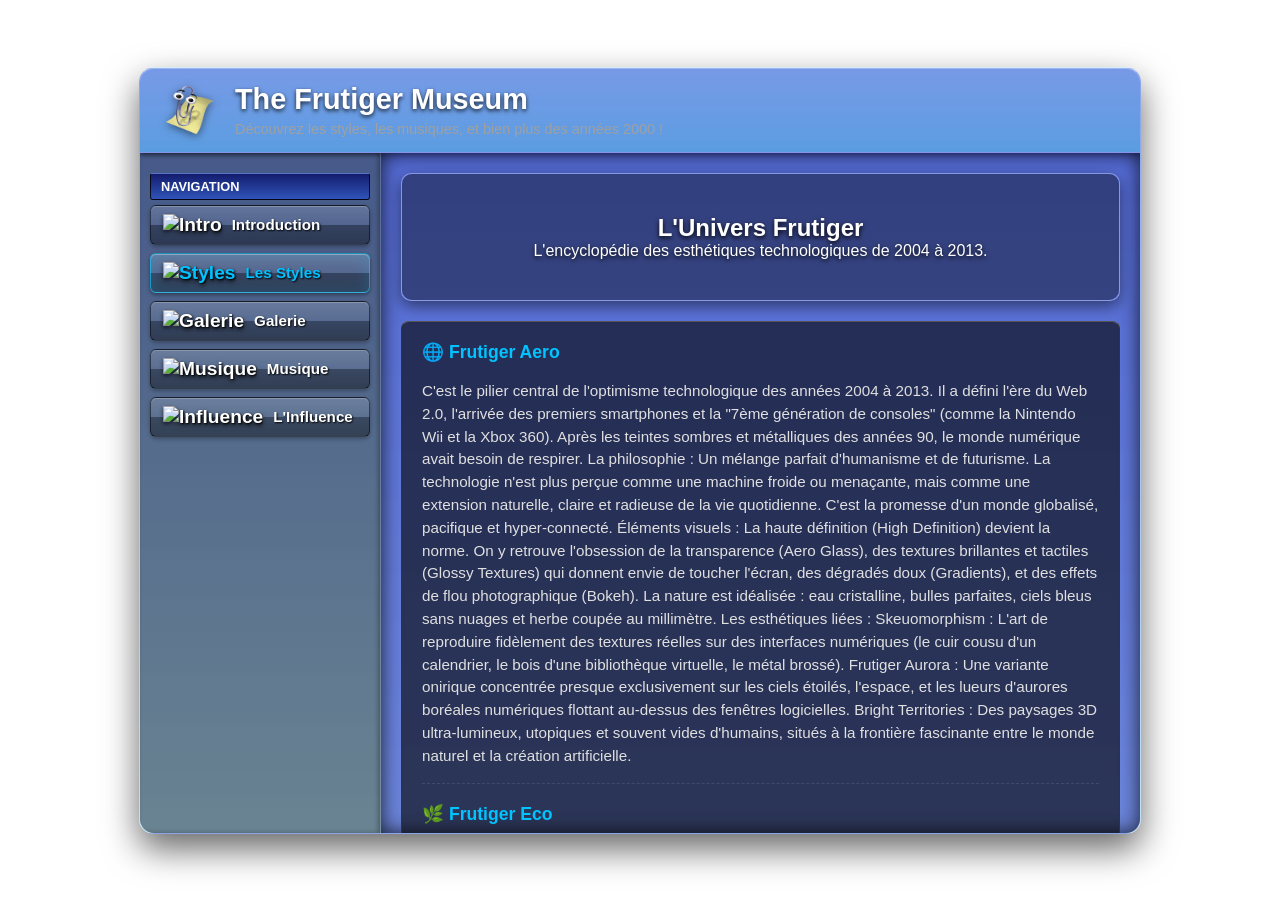
==== styles.html @ 35e0b130 "test2" ====
<!doctype html>
<html lang="fr">
  <head>
    <meta charset="UTF-8" />
    <meta name="viewport" content="width=device-width, initial-scale=1.0" />
    <title>Musée Frutiger - Galerie</title>
    <link rel="stylesheet" href="style.css" />
  </head>
  <body>
    <div class="app-window">
      <!-- En-tête -->
      <header class="app-header">
        <img src="img/logo.png" alt="Logo" class="header-logo" />
        <div class="header-text">
          <h1>The Frutiger Museum</h1>
          <p>
            Découvrez les styles, les musiques, et bien plus des années 2000 !
          </p>
        </div>
      </header>

      <!-- Corps -->
      <div class="app-body">
        <!-- Barre latérale -->
        <aside class="app-sidebar">
          <div class="nav-group">
            <h3 class="nav-category">Navigation</h3>
            <ul class="nav-links">
              <li>
                <a href="index.html">
                  <img src="img/icon-intro.png" alt="Intro" class="icon" /> Introduction
                </a>
              </li>
              <li>
                <a href="styles.html" class="active">
                  <img src="img/icon-styles.png" alt="Styles" class="icon" /> Les Styles
                </a>
              </li>
              <li>
                <a href="galerie.html">
                  <img src="img/icon-gallery.png" alt="Galerie" class="icon" /> Galerie
                </a>
              </li>
              <li>
                <a href="musique.html">
                  <img src="img/icon-music.png" alt="Musique" class="icon" /> Musique
                </a>
              </li>
              <li>
                <a href="influence.html">
                  <img src="img/icon-influence.png" alt="Influence" class="icon" /> L'Influence
                </a>
              </li>
            </ul>
          </div>
        </aside>

        <!-- Contenu principal à droite -->
        <main class="app-content">
          <!-- Bannière de présentation en haut -->
          <div class="content-banner">
            <h2>L'Univers Frutiger</h2>
            <p>L'encyclopédie des esthétiques technologiques de 2004 à 2013.</p>
          </div>

          <!-- Zone de texte encadrée (Dark Aero) -->
          <div class="content-text-box">
            <div class="card">
              <h3>🌐 Frutiger Aero</h3>
              <p>
                C'est le pilier central de l'optimisme technologique des années
                2004 à 2013. Il a défini l'ère du Web 2.0, l'arrivée des
                premiers smartphones et la "7ème génération de consoles" (comme
                la Nintendo Wii et la Xbox 360). Après les teintes sombres et
                métalliques des années 90, le monde numérique avait besoin de
                respirer. La philosophie : Un mélange parfait d'humanisme et de
                futurisme. La technologie n'est plus perçue comme une machine
                froide ou menaçante, mais comme une extension naturelle, claire
                et radieuse de la vie quotidienne. C'est la promesse d'un monde
                globalisé, pacifique et hyper-connecté. Éléments visuels : La
                haute définition (High Definition) devient la norme. On y
                retrouve l'obsession de la transparence (Aero Glass), des
                textures brillantes et tactiles (Glossy Textures) qui donnent
                envie de toucher l'écran, des dégradés doux (Gradients), et des
                effets de flou photographique (Bokeh). La nature est idéalisée :
                eau cristalline, bulles parfaites, ciels bleus sans nuages et
                herbe coupée au millimètre. Les esthétiques liées :
                Skeuomorphism : L'art de reproduire fidèlement des textures
                réelles sur des interfaces numériques (le cuir cousu d'un
                calendrier, le bois d'une bibliothèque virtuelle, le métal
                brossé). Frutiger Aurora : Une variante onirique concentrée
                presque exclusivement sur les ciels étoilés, l'espace, et les
                lueurs d'aurores boréales numériques flottant au-dessus des
                fenêtres logicielles. Bright Territories : Des paysages 3D
                ultra-lumineux, utopiques et souvent vides d'humains, situés à
                la frontière fascinante entre le monde naturel et la création
                artificielle.
              </p>
            </div>
            <div class="card">
              <h3>🌿 Frutiger Eco</h3>
              <p>
                La branche environnementale de l'ère Frutiger. À une époque où
                la conscience climatique commençait à émerger massivement, le
                design a répondu par une vision idéalisée de l'écologie. La
                philosophie : La technologie nourrit et protège la nature au
                lieu de la détruire. C'est l'image d'un "capitalisme vert" où
                l'industrie, le progrès et la Terre cohabitent dans une harmonie
                absolue et sans pollution. Éléments visuels : Une omniprésence
                de la nature verdoyante en macrophotographie (gouttes de rosée
                sur des feuilles), des ciels dégagés, des énergies propres
                (éoliennes immaculées, panneaux solaires stylisés) et le symbole
                mondial du recyclage rendu en 3D brillante et transparente. Les
                esthétiques liées : R.C.U (Retail Corporate Utopia) :
                L'application de cette écologie aux espaces physiques. Elle
                imagine des centres commerciaux, des bureaux ou des aéroports
                écologiques, peints en blanc et vert, baignés de lumière
                naturelle à travers d'immenses verrières, et remplis de plantes
                d'intérieur. Cleancore : Bien qu'il chevauche le Frutiger Aero
                par son amour de l'eau et des bulles, le Cleancore est
                l'esthétique de la stérilité et de la propreté absolue. Il est
                souvent lié aux publicités pour les produits ménagers, les
                lessives ou les cosmétiques de l'époque (fonds blancs éclatants,
                éclats de lumière, fraîcheur extrême).
              </p>
            </div>
            <div class="card">
              <h3>🏙️ Frutiger Metro</h3>
              <p>
                Le versant pop, urbain et musical des années 2000. Il tourne le
                dos à la 3D réaliste pour embrasser des graphismes en 2D
                extrêmement dynamiques. La philosophie : L'individualisme
                créatif, la jeunesse urbaine, la connectivité et le mouvement
                perpétuel. C'est l'esthétique de la génération baladeur MP3, des
                blogs personnels et des premiers réseaux sociaux. Éléments
                visuels : Une abondance d'arabesques et d'ornements abstraits
                (Abstract Flourishes), des motifs floraux tourbillonnants, des
                silhouettes humaines en action, et l'utilisation de grilles ou
                de points de demi-teinte (halftones). Les couleurs sont
                saturées, contrastées et souvent explosives (magenta, cyan, vert
                lime, orange). Les esthétiques liées : Musica Metro / Funky
                Seasons : Des sous-genres inextricablement liés à la publicité
                (comme les mythiques campagnes iTunes/iPod), à la musique
                électronique et à la culture jeune. La sphère Vectorflourish :
                Le Metro touche de très près la grande famille de l'art
                vectoriel, incluant le Superflat Pop (très coloré, lisse, et
                inspiré de la culture pop et anime japonaise) et le fameux
                Vectorheart (l'esthétique reine de MySpace, mélangeant des
                vecteurs élégants avec des motifs "emo/scene" comme des crânes,
                des cœurs brisés et des éclaboussures de peinture).
              </p>
            </div>
            <div class="card">
              <h3>💧 Frutiger Aqua</h3>
              <p>
                Le Frutiger Aqua pousse l'obsession de la transparence et du
                brillant à son paroxysme en se concentrant presque exclusivement
                sur l'eau et les éléments liquides. La philosophie : La propreté
                absolue, le rafraîchissement, la fluidité et la clarté
                numérique. L'interface ne doit faire aucune friction avec
                l'utilisateur, elle doit couler de source. Éléments visuels :
                Des gouttes d'eau macroscopiques perlant sur des surfaces
                vitrées, des éclaboussures figées au ralenti (high-speed
                photography), des dauphins, des poissons tropicaux, et des
                vagues 3D parfaites. Les couleurs sont un camaïeu de bleus :
                cyan, turquoise, bleu marine, avec des éclats de lumière blanche
                éblouissante. Où le trouvait-on ? L'interface originale "Aqua"
                d'Apple sur Mac OS X, les publicités pour les bouteilles d'eau
                minérale, les produits d'hygiène (gels douche, dentifrices), les
                économiseurs d'écran aquariums.
              </p>
            </div>
            <div class="card">
              <h3>🌙 Dark Aero</h3>
              <p>
                Le versant sombre, nocturne et mystérieux du Web 2.0. Il
                représente le matériel haut de gamme, le monde du "gaming" et la
                face cachée des interfaces lumineuses. La philosophie : Le
                pouvoir, l'exclusivité, la performance technologique brute et
                l'immersion dans le cyberespace nocturne. Éléments visuels :
                L'utilisation massive du plastique noir brillant ("Piano
                Black"), du verre fumé, du métal brossé, de la fibre de carbone,
                souvent illuminés de l'intérieur par des LED néon (bleu
                électrique, vert toxique, rouge laser). Les esthétiques liées :
                Fotonight Web : L'esthétique nostalgique des vieux sites web
                nocturnes, des interfaces de forums spécialisés (vBulletin) avec
                leurs thèmes sombres et leurs boutons brillants. Corporate &
                DORFic : Le design d'entreprise ultra-sérieux, représentant le
                monde de la finance des années 2000, les salles de serveurs, et
                les ordinateurs portables pour cadres dynamiques. Cyber Glacier
                : Une version très froide, bleutée et métallique, rappelant la
                glace, le vide de l'espace et les systèmes de refroidissement
                informatique. Abstract Tech : Des fonds d'écran composés de
                lignes de code abstraites, de circuits imprimés lumineux, de
                grilles 3D et de flux de données (data streams) traversant
                l'obscurité.
              </p>
            </div>
            <div class="card">
              <h3>🧘 Technozen</h3>
              <p>
                Situé à la croisée des chemins entre le respect de la nature et
                l'évolution technologique. La philosophie : Le bien-être
                numérique. Dans un monde de plus en plus connecté, la
                technologie ne doit pas être une source de stress, mais un spa
                virtuel, un espace de relaxation, de silence et de pleine
                conscience. Éléments visuels : Le minimalisme zen appliqué aux
                écrans. On y trouve des galets de basalte noirs parfaitement
                empilés, des tiges de bambou, des nénuphars, de légères
                ondulations à la surface d'une eau calme, et des éclairages très
                doux, presque ouatés. Les esthétiques liées : Il est le voisin
                direct de Bright Territories. Ces deux esthétiques partagent la
                même vocation : offrir à l'utilisateur des paysages numériques
                apaisants, lisses et silencieux, pour échapper au bruit du monde
                réel.
              </p>
            </div>
          </div>
        </main>
      </div>
    </div>
  </body>
</html>
---- style.css ----
/* --- VARIABLES ET RÉINITIALISATION --- */
:root {
    --dark-glass: rgba(89, 155, 231, 0.75);
    --darker-glass: rgba(63, 77, 204, 0.6);
    --green-accent: #00c3ff; /* Vert fluo style Matrix/Aero */
    --text-light: #e0e0e0;
}

body {
    margin: 0;
    font-family: "Segoe UI", Tahoma, Geneva, Verdana, sans-serif;
    
    /* Image de fond : Herbe verte typique */
    background: url('https://i.pinimg.com/736x/c3/80/d9/c380d9fc09db60210b7de127c9bd4131.jpg') no-repeat center center fixed;
    background-size: cover;
    color: var(--text-light);
    
    /* Centre la fenêtre au milieu de l'écran */
    display: flex;
    justify-content: center;
    align-items: center;
    min-height: 100vh;
}

/* --- LA FENÊTRE CENTRALE (APP WINDOW) --- */
.app-window {
    width: 90vw;
    max-width: 1000px;
    height: 85vh;
    
    /* Style Dark Aero */
    background: linear-gradient(to bottom, rgba(20, 70, 209, 0.616) 0%, rgba(96, 182, 231, 0.493) 100%);
    backdrop-filter: blur(10px);
    -webkit-backdrop-filter: blur(10px);
    
    /* Bordures brillantes */
    border: 1px solid rgba(255, 255, 255, 0.2);
    border-top: 1px solid rgba(255, 255, 255, 0.5);
    border-radius: 15px;
    box-shadow: 0 15px 35px rgba(0,0,0,0.6), inset 0 1px 0 rgba(255,255,255,0.3);
    
    display: flex;
    flex-direction: column;
    overflow: hidden; /* Empêche le contenu de déborder des coins arrondis */
}

/* --- EN-TÊTE DE LA FENÊTRE --- */
.app-header {
    display: flex;
    align-items: center;
    padding: 15px 25px;
    background: linear-gradient(to bottom, rgba(170, 224, 255, 0.15) 0%, rgba(30, 173, 216, 0.3) 100%);
    border-bottom: 1px solid rgba(136, 146, 233, 0.8);
    box-shadow: 0 2px 5px rgba(0,0,0,0.5);
}

.header-logo {
    width: 50px;
    height: 50px;
    margin-right: 20px;
    filter: drop-shadow(0 2px 4px rgba(0,0,0,0.5));
}

.header-text h1 {
    margin: 0;
    font-size: 1.8rem;
    color: white;
    text-shadow: 0 2px 4px rgba(0,0,0,0.8);
}

.header-text p {
    margin: 5px 0 0 0;
    font-size: 0.9rem;
    color: #a0a0a0;
}

/* --- CORPS DE LA FENÊTRE (FLEXBOX) --- */
.app-body {
    display: flex;
    flex: 1;
    overflow: hidden; /* Gère le scroll interne */
}

/* --- BARRE LATÉRALE GAUCHE --- */
.app-sidebar {
    width: 220px;
    background: rgba(0, 0, 0, 0.4);
    border-right: 1px solid rgba(255,255,255,0.1);
    box-shadow: inset -2px 0 5px rgba(0,0,0,0.3);
    overflow-y: auto;
    padding: 10px;
}

/* Catégories de navigation */
.nav-category {
    font-size: 0.8rem;
    text-transform: uppercase;
    background: linear-gradient(to bottom, #131c6d 0%, #3054b9 100%);
    color: white;
    padding: 5px 10px;
    margin: 10px 0 5px 0;
    border: 1px solid rgba(0,0,0,0.8);
    border-top: 1px solid rgba(255,255,255,0.2);
    border-radius: 3px;
}

/* --- LIENS DE NAVIGATION (EFFET GLOSSY TRANSPARENT) --- */
.nav-links {
    list-style: none;
    padding: 0;
    margin: 0;
}

.nav-links li {
    margin-bottom: 8px;
}

.nav-links li a {
    display: flex;
    align-items: center;
    padding: 8px 12px;
    color: white;
    text-decoration: none;
    font-size: 0.95rem;
    font-weight: bold;
    border-radius: 6px;
    
    /* Dégradé beaucoup plus transparent (opacité entre 0.15 et 0.4) */
    background: linear-gradient(
        to bottom, 
        rgba(255, 255, 255, 0.15) 0%,   /* Reflet clair en haut */
        rgba(255, 255, 255, 0.05) 49%,  /* S'estompe vers le milieu */
        rgba(0, 0, 0, 0.3) 50%,         /* Cassure sombre (verre) */
        rgba(0, 0, 0, 0.4) 100%         /* Base sombre */
    );
    
    /* Bordure semi-transparente pour fusionner avec le fond */
    border: 1px solid rgba(0, 0, 0, 0.5);
    
    /* Ligne blanche très fine en haut pour accrocher la lumière */
    box-shadow: 
        inset 0 1px 0 rgba(255, 255, 255, 0.2), 
        0 2px 4px rgba(0, 0, 0, 0.3);
        
    text-shadow: 1px 1px 2px black;
    transition: all 0.2s ease;
}

.nav-links li a .icon {
    margin-right: 10px;
    font-size: 1.2rem;
    filter: drop-shadow(0 2px 2px rgba(0,0,0,0.6)); 
}

/* Effet au survol : on augmente très légèrement l'opacité pour le rendre cliquable */
.nav-links li a:hover {
    background: linear-gradient(
        to bottom, 
        rgba(255, 255, 255, 0.25) 0%, 
        rgba(255, 255, 255, 0.1) 49%, 
        rgba(0, 0, 0, 0.4) 50%, 
        rgba(0, 0, 0, 0.5) 100%
    );
    box-shadow: 
        inset 0 1px 0 rgba(255, 255, 255, 0.4), 
        0 2px 4px rgba(0, 0, 0, 0.5);
    color: white;
}

/* Effet actif (la page où l'on se trouve) */
.nav-links li a.active {
    border: 1px solid rgba(20, 208, 255, 0.6); /* Bordure verte transparente */
    color: var(--green-accent);
    
    /* On ajoute une lueur verte à l'intérieur du verre */
    box-shadow: 
        inset 0 1px 0 rgba(255, 255, 255, 0.3),
        inset 0 0 15px rgba(20, 200, 255, 0.2), 
        0 2px 4px rgba(0, 0, 0, 0.4);
}

/* --- CONTENU PRINCIPAL (DROITE) --- */
.app-content {
    flex: 1;
    padding: 20px;
    overflow-y: auto;
    background: var(--darker-glass);
    box-shadow: inset 0 0 20px rgba(0,0,0,0.8);
}

/* Custom Scrollbar style Windows Vista */
.app-content::-webkit-scrollbar, .app-sidebar::-webkit-scrollbar {
    width: 10px;
}
.app-content::-webkit-scrollbar-track, .app-sidebar::-webkit-scrollbar-track {
    background: rgba(0,0,0,0.3);
}
.app-content::-webkit-scrollbar-thumb, .app-sidebar::-webkit-scrollbar-thumb {
    background: linear-gradient(to right, #555, #333);
    border: 1px solid #111;
    border-radius: 5px;
}

/* --- ÉLÉMENTS DU CONTENU --- */
.content-banner {
    background: url('https://i.pinimg.com/736x/c3/80/d9/c380d9fc09db60210b7de127c9bd4131.jpg') no-repeat center center;
    background-size: cover;
    border-radius: 10px;
    padding: 40px 20px;
    text-align: center;
    margin-bottom: 20px;
    border: 1px solid rgba(255,255,255,0.3);
    box-shadow: 0 5px 15px rgba(0,0,0,0.5);
    position: relative;
}

/* Un filtre assombrissant sur la bannière pour lire le texte */
.content-banner::before {
    content: '';
    position: absolute;
    top: 0; left: 0; right: 0; bottom: 0;
    background: rgba(0,0,0,0.4);
    border-radius: 10px;
}

.content-banner h2, .content-banner p {
    position: relative; /* Pour passer au dessus du filtre noir */
    margin: 0;
    color: white;
    text-shadow: 0 2px 5px black;
}

/* La zone de texte style terminal/encadré vert */
.content-text-box {
    background: rgba(0, 0, 0, 0.6);
    border: 1px solid #333;
    border-top: 1px solid #555;
    padding: 20px;
    border-radius: 8px;
}

.card {
    margin-bottom: 20px;
    padding-bottom: 15px;
    border-bottom: 1px dashed rgba(255,255,255,0.1);
}

.card:last-child {
    border-bottom: none;
    margin-bottom: 0;
}

.card h3 {
    margin-top: 0;
    color: var(--green-accent); /* Titres en vert fluo */
    font-size: 1.1rem;
}

.card p {
    margin: 0;
    line-height: 1.5;
    font-size: 0.95rem;
}

/* --- GALERIE COVER FLOW (Pour la page galerie.html) --- */
.cover-flow-container {
    padding: 20px 0;
    overflow-x: auto;
    scroll-snap-type: x mandatory;
    perspective: 1500px;
    display: flex;
    justify-content: center;
}

.cover-flow-container::-webkit-scrollbar { 
    display: none; 
}

.cover-flow-track {
    display: flex;
    align-items: center;
    gap: 30px;
    padding-left: 10%;
    padding-right: 10%;
}

.cover-flow-item {
    flex: 0 0 300px;
    height: 220px; /* Taille légèrement ajustée pour bien rentrer dans la fenêtre */
    border-radius: 10px;
    overflow: hidden;
    scroll-snap-align: center;
    transition: transform 0.5s cubic-bezier(0.23, 1, 0.32, 1), filter 0.5s ease;
    transform-style: preserve-3d;
    transform: scale(0.8) rotateY(15deg);
    filter: brightness(0.6) blur(2px);
    box-shadow: 0 10px 30px rgba(0, 0, 0, 0.8);
    border: 1px solid rgba(255,255,255,0.1);
}

.cover-flow-item img {
    width: 100%;
    height: 100%;
    object-fit: cover;
    border-radius: 10px;
}

.cover-flow-item.active {
    transform: scale(1) rotateY(0deg);
    filter: brightness(1) blur(0px);
    z-index: 10;
    border: 2px solid var(--green-accent); /* Bordure verte pour s'adapter au thème Dark Aero */
    box-shadow: 0 15px 40px rgba(0, 0, 0, 0.9);
}
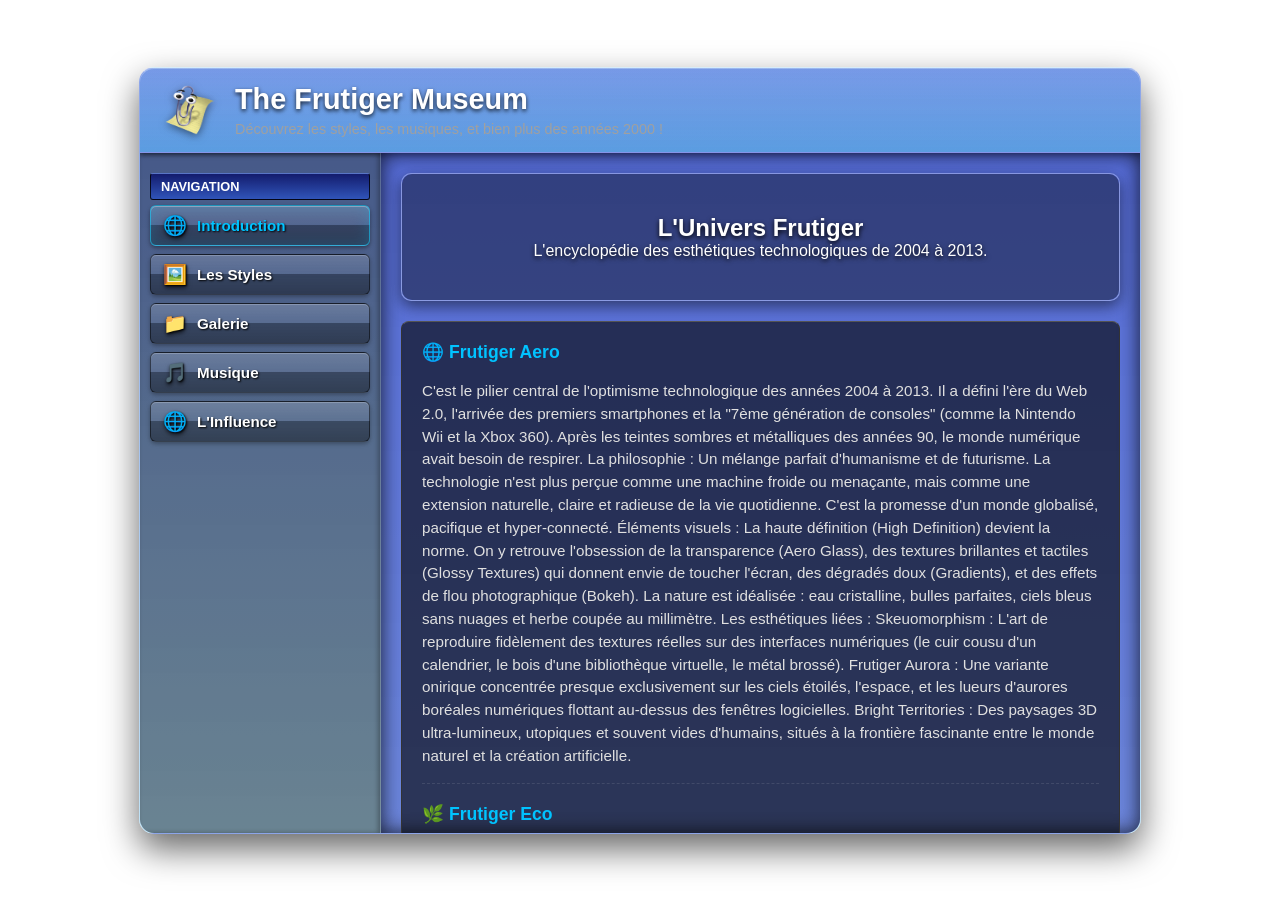
==== commit 61b85f78: "refait la nav sur les styles" ====
--- a/styles.html
+++ b/styles.html
@@ -27,33 +27,28 @@
             <h3 class="nav-category">Navigation</h3>
             <ul class="nav-links">
               <li>
-                <a href="index.html">
-                  <img src="img/icon-intro.png" alt="Intro" class="icon" /> Introduction
-                </a>
-              </li>
-              <li>
-                <a href="styles.html" class="active">
-                  <img src="img/icon-styles.png" alt="Styles" class="icon" /> Les Styles
-                </a>
-              </li>
-              <li>
-                <a href="galerie.html">
-                  <img src="img/icon-gallery.png" alt="Galerie" class="icon" /> Galerie
-                </a>
-              </li>
-              <li>
-                <a href="musique.html">
-                  <img src="img/icon-music.png" alt="Musique" class="icon" /> Musique
-                </a>
-              </li>
-              <li>
-                <a href="influence.html">
-                  <img src="img/icon-influence.png" alt="Influence" class="icon" /> L'Influence
-                </a>
+                <a href="index.html" class="active"
+                ><span class="icon">🌐</span>Introduction</a>
+              </li>
+              <li>
+                <a href="styles.html"><span class="icon">🖼️</span> Les Styles</a>
+              </li>
+              <li>
+                <a href="galerie.html"
+                ><span class="icon">📁</span> Galerie</a
+                >
+              </li>
+              <li>
+                <a href="musique.html"><span class="icon">🎵</span> Musique</a>
+              </li>
+              <li>
+                <a href="influence.html"
+                ><span class="icon">🌐</span> L'Influence</a>
               </li>
             </ul>
           </div>
         </aside>
+
 
         <!-- Contenu principal à droite -->
         <main class="app-content">
